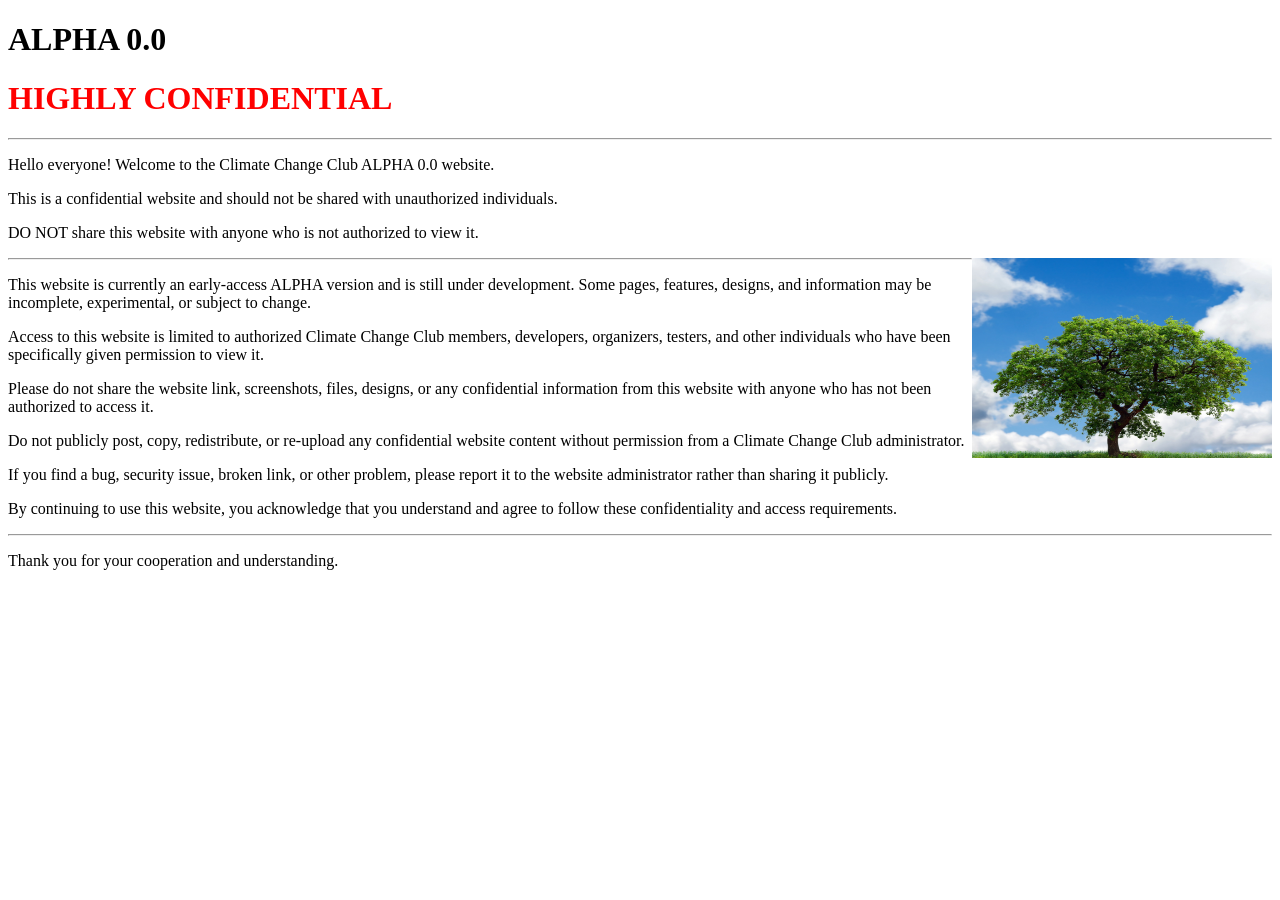
==== index.html @ 2819d3c4 "Added <p> and confidentail markings, ready for alpha 0.0" ====
<!DOCTYPE html>
<html lang="en">
<head>
    <meta charset="UTF-8">
    <meta name="viewport" content="width=device-width, initial-scale=1.0">
    <title>Climate Change Club ALPHA 0.0</title>
</head>
<body>
<h1>ALPHA 0.0</h1>
<h1 class="confidential">HIGHLY CONFIDENTIAL</h1>
<link rel="stylesheet" href="style.css">
<hr>
<p>Hello everyone! Welcome to the Climate Change Club ALPHA 0.0 website.</p>
<p>This is a confidential website and should not be shared with unauthorized individuals.</p>
<p>DO NOT share this website with anyone who is not authorized to view it.</p>
<img src="tree-1524116693MIN.jpg" alt="Tree image" width="300" height="200" style="float: right;">
<hr>
<p>This website is currently an early-access ALPHA version and is still under development. Some pages, features, designs, and information may be incomplete, experimental, or subject to change.</p>

<p>Access to this website is limited to authorized Climate Change Club members, developers, organizers, testers, and other individuals who have been specifically given permission to view it.</p>

<p>Please do not share the website link, screenshots, files, designs, or any confidential information from this website with anyone who has not been authorized to access it.</p>

<p>Do not publicly post, copy, redistribute, or re-upload any confidential website content without permission from a Climate Change Club administrator.</p>

<p>If you find a bug, security issue, broken link, or other problem, please report it to the website administrator rather than sharing it publicly.</p>

<p>By continuing to use this website, you acknowledge that you understand and agree to follow these confidentiality and access requirements.</p>
<hr>
<p>Thank you for your cooperation and understanding.</p>

</body>
</html>
---- style.css ----
/* Style for confidential text */    
.confidential {
    color:red;
}
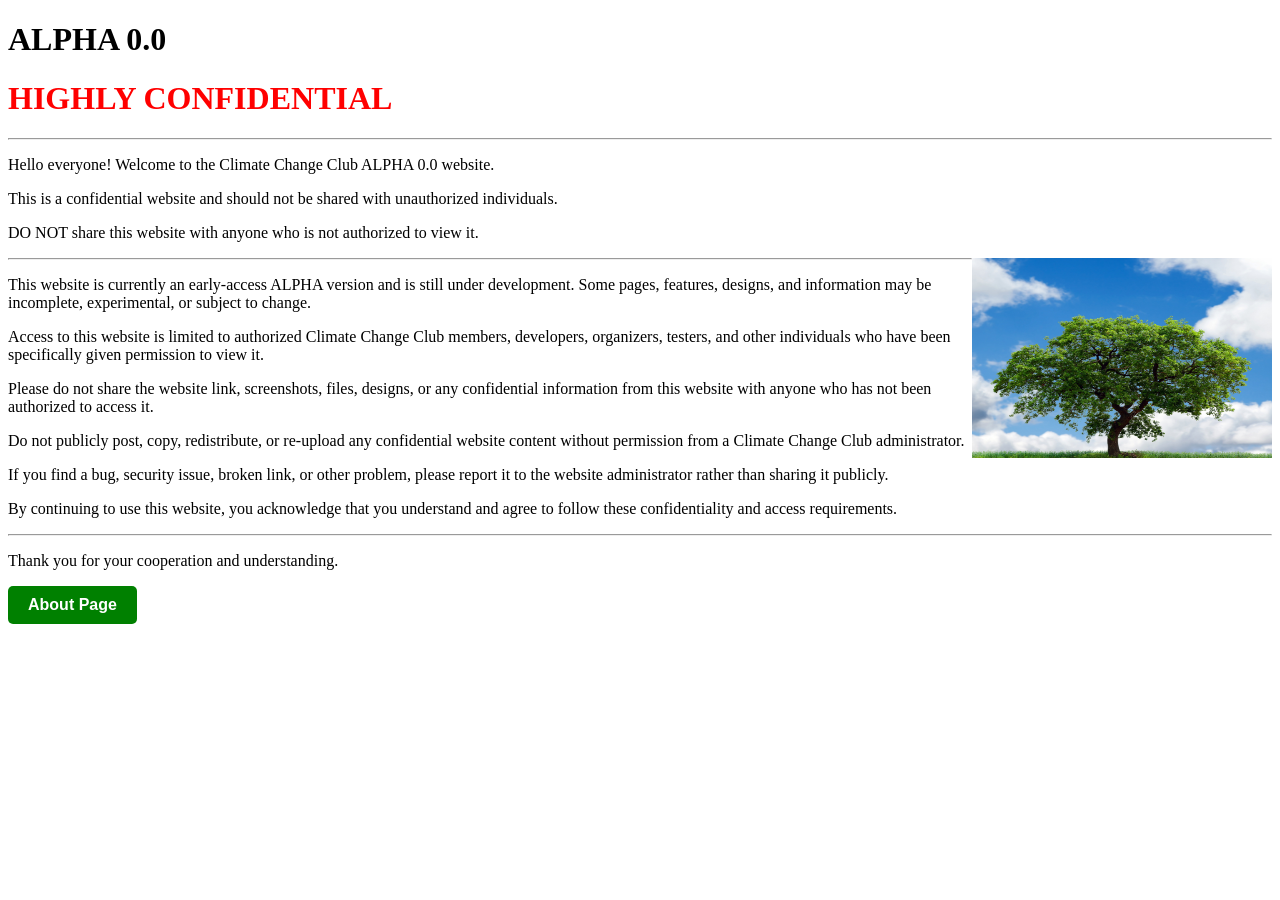
==== commit 13b317b3: "Added about.html page, added buttons, updated css" ====
--- a/index.html
+++ b/index.html
@@ -28,6 +28,7 @@
 <p>By continuing to use this website, you acknowledge that you understand and agree to follow these confidentiality and access requirements.</p>
 <hr>
 <p>Thank you for your cooperation and understanding.</p>
+<button ahref="about.html">About Page</button>
 
 </body>
 </html>
--- a/style.css
+++ b/style.css
@@ -1,4 +1,20 @@
 /* Style for confidential text */    
 .confidential {
     color:red;
-}+}
+/* Style for buttons */
+button {
+    background-color: green;
+    color: white;
+    border: none;
+    padding: 10px 20px;
+    cursor: pointer;
+    border-radius: 5px;
+    font-size: 16px;
+    font-weight: bold;
+    text-align: center;
+    transition: background-color 0.3s;
+}
+
+button:hover {
+}
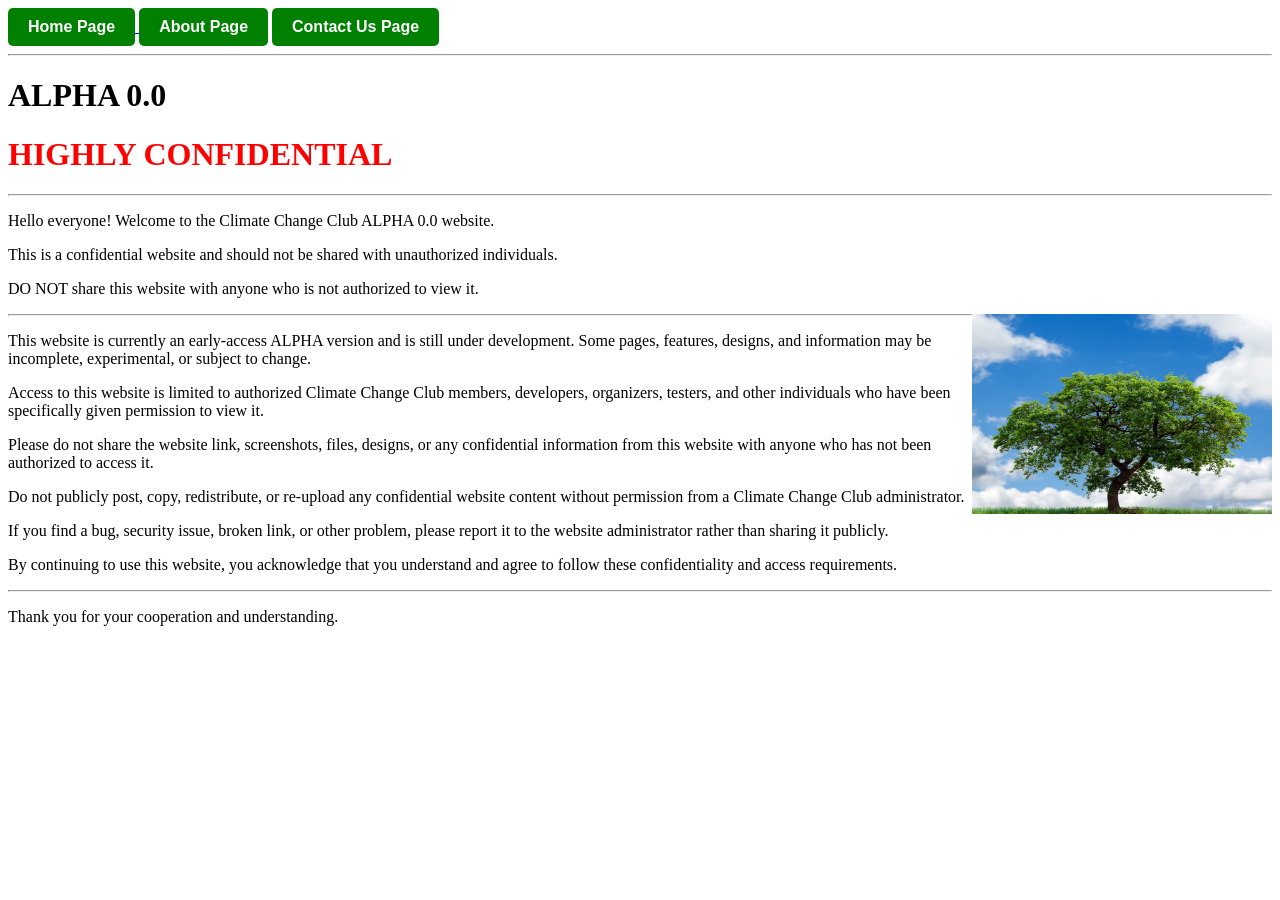
==== commit 15074cf6: "Added <nav> and <hr> under nav, formspree form, new styles for buttons" ====
--- a/index.html
+++ b/index.html
@@ -1,11 +1,37 @@
 <!DOCTYPE html>
 <html lang="en">
 <head>
+    <!-- Google tag (gtag.js) -->
+<script async src="https://www.googletagmanager.com/gtag/js?id=G-Q8V7VM7PQH"></script>
+<script>
+  window.dataLayer = window.dataLayer || [];
+  function gtag(){dataLayer.push(arguments);}
+  gtag('js', new Date());
+
+  gtag('config', 'G-Q8V7VM7PQH');
+</script>
+    <meta name="author" content="Climate Change Club">
+    <meta name="description" content="Home page for the Climate Change Club ALPHA 0.0 website.">
     <meta charset="UTF-8">
     <meta name="viewport" content="width=device-width, initial-scale=1.0">
     <title>Climate Change Club ALPHA 0.0</title>
+    <link rel="stylesheet" href="style.css">
+    <script src="script.js"></script>
 </head>
 <body>
+<!-- Navigation bar -->
+    <nav>
+        <a href="index.html">
+    <button>Home Page</button>
+</a>
+        <a href="about.html">
+    <button>About Page</button></a>
+<a href="contact.html">
+    <button>Contact Us Page </button>
+</a>
+    </nav>
+    <hr>
+
 <h1>ALPHA 0.0</h1>
 <h1 class="confidential">HIGHLY CONFIDENTIAL</h1>
 <link rel="stylesheet" href="style.css">
@@ -28,7 +54,5 @@
 <p>By continuing to use this website, you acknowledge that you understand and agree to follow these confidentiality and access requirements.</p>
 <hr>
 <p>Thank you for your cooperation and understanding.</p>
-<button ahref="about.html">About Page</button>
-
 </body>
 </html>
--- a/style.css
+++ b/style.css
@@ -18,3 +18,11 @@
 
 button:hover {
 }
+/* Review this later */
+button[type="submit"] {
+    background-color: blue;
+    hover: background-color: darkblue;
+    border: 2px solid darkblue;
+    color: white;
+    transition: background-color 0.3s;
+}
--- a/style.css
+++ b/style.css
@@ -18,3 +18,11 @@
 
 button:hover {
 }
+/* Review this later */
+button[type="submit"] {
+    background-color: blue;
+    hover: background-color: darkblue;
+    border: 2px solid darkblue;
+    color: white;
+    transition: background-color 0.3s;
+}
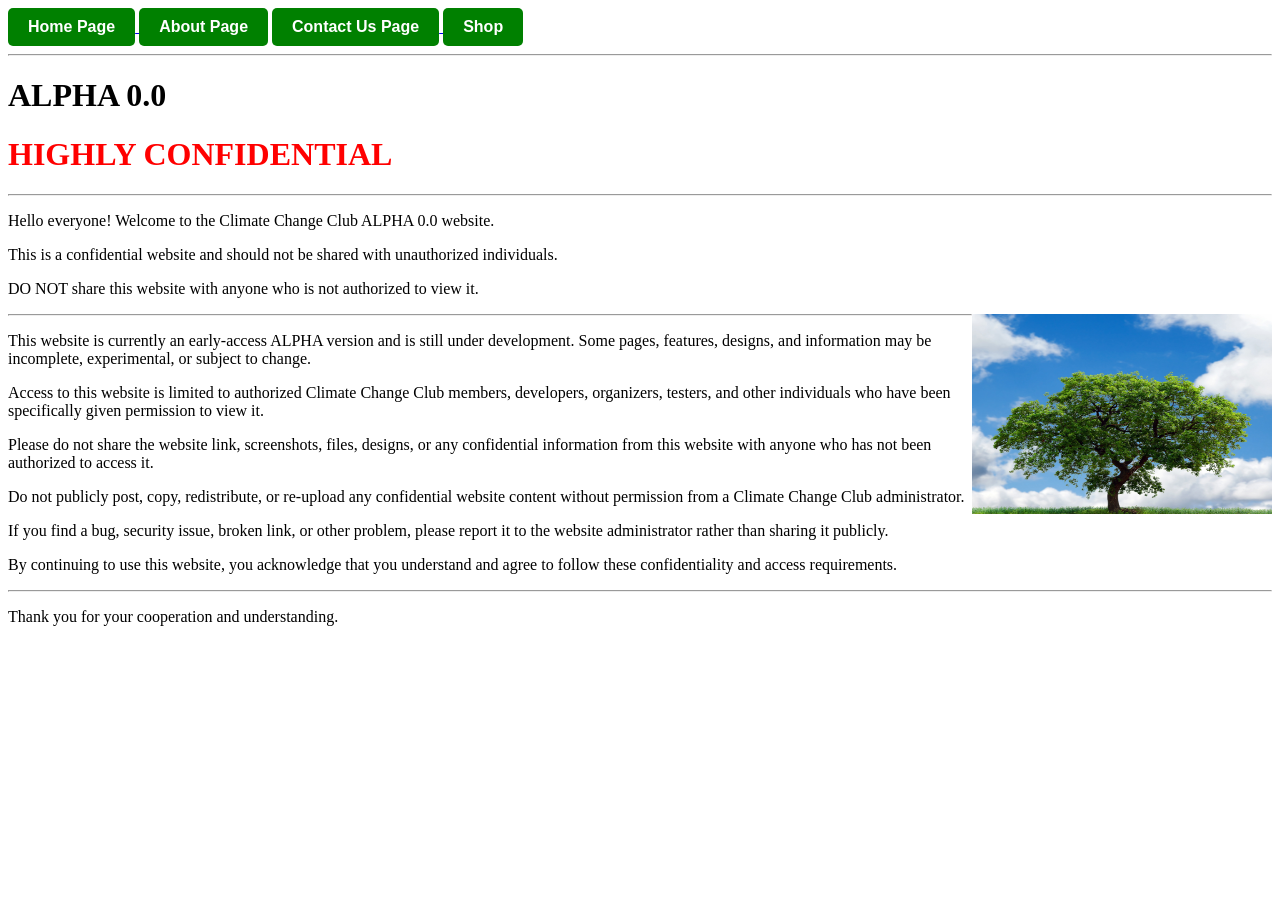
==== commit 82313fc7: "Added new shop button" ====
--- a/index.html
+++ b/index.html
@@ -19,6 +19,10 @@
     <script src="script.js"></script>
 </head>
 <body>
+    <form method="POST">
+  <div class="h-captcha" data-sitekey="1e5a5e76-b96c-4040-a92e-89da82a846fa"></div>
+  <script src="https://js.hcaptcha.com/1/api.js" async defer></script>
+</form>
 <!-- Navigation bar -->
     <nav>
         <a href="index.html">
@@ -28,6 +32,9 @@
     <button>About Page</button></a>
 <a href="contact.html">
     <button>Contact Us Page </button>
+</a>
+<a href="https://climate-shop.fourthwall.com">
+    <button>Shop</button>
 </a>
     </nav>
     <hr>
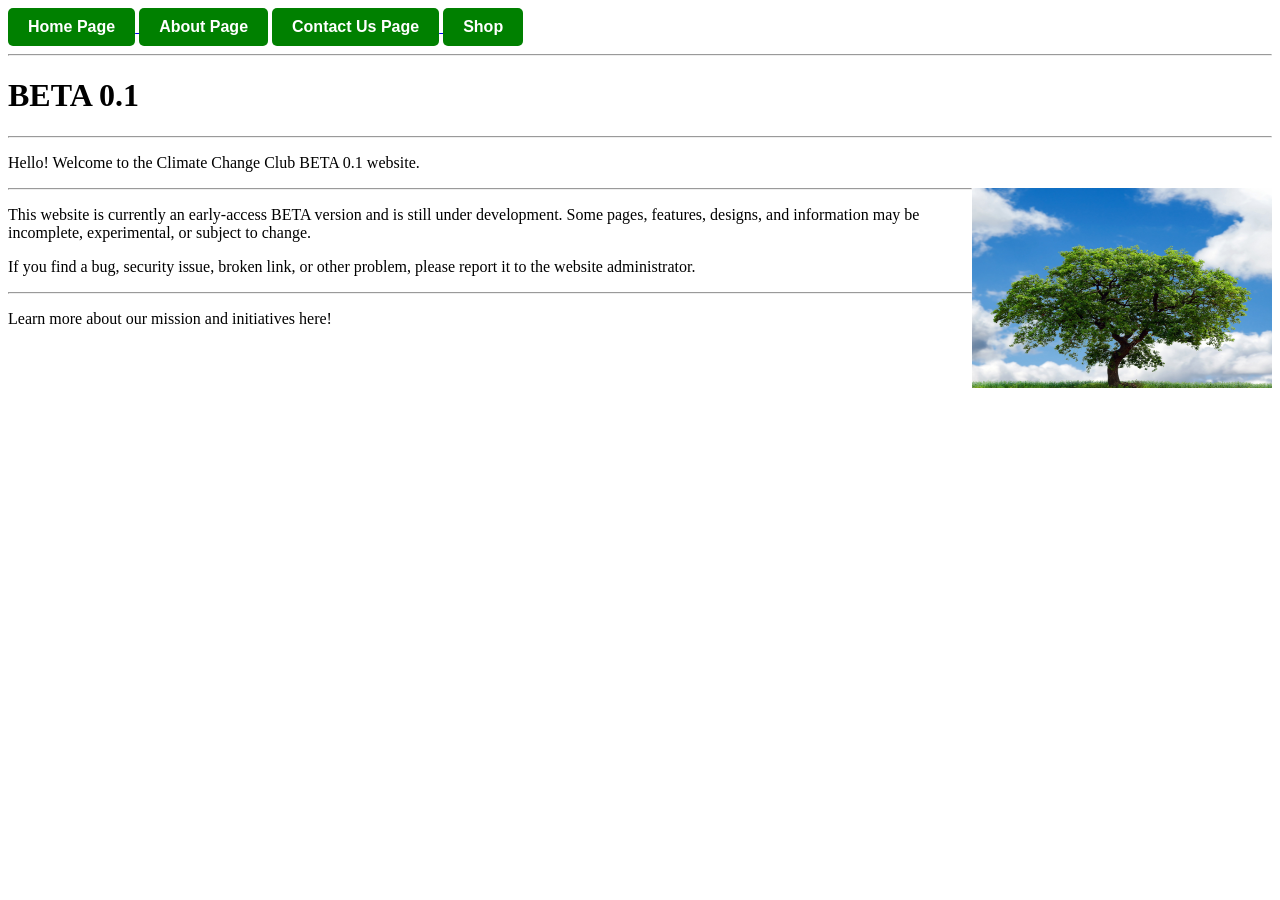
==== commit 008946e1: "OFFICAL DOCUMENTATION BETA 0.1 added search enjine, will add to GOOGLE and BING" ====
--- a/index.html
+++ b/index.html
@@ -11,10 +11,11 @@
   gtag('config', 'G-Q8V7VM7PQH');
 </script>
     <meta name="author" content="Climate Change Club">
-    <meta name="description" content="Home page for the Climate Change Club ALPHA 0.0 website.">
+    <meta name="description" content="Home page for the Climate Change Club BETA 0.1 website.">
     <meta charset="UTF-8">
     <meta name="viewport" content="width=device-width, initial-scale=1.0">
-    <title>Climate Change Club ALPHA 0.0</title>
+    <meta keywords="climate change club, environment, sustainability, home page">
+    <title>Climate Change Club BETA 0.1</title>
     <link rel="stylesheet" href="style.css">
     <script src="script.js"></script>
 </head>
@@ -39,27 +40,27 @@
     </nav>
     <hr>
 
-<h1>ALPHA 0.0</h1>
-<h1 class="confidential">HIGHLY CONFIDENTIAL</h1>
+<h1>BETA 0.1</h1>
+<!-- <h1 class="confidential">HIGHLY CONFIDENTIAL</h1> -->
 <link rel="stylesheet" href="style.css">
 <hr>
-<p>Hello everyone! Welcome to the Climate Change Club ALPHA 0.0 website.</p>
-<p>This is a confidential website and should not be shared with unauthorized individuals.</p>
-<p>DO NOT share this website with anyone who is not authorized to view it.</p>
+<p>Hello! Welcome to the Climate Change Club BETA 0.1 website.</p>
+<!-- <p>This is a confidential website and should not be shared with unauthorized individuals.</p>
+<p>DO NOT share this website with anyone who is not authorized to view it.</p> -->
 <img src="tree-1524116693MIN.jpg" alt="Tree image" width="300" height="200" style="float: right;">
 <hr>
-<p>This website is currently an early-access ALPHA version and is still under development. Some pages, features, designs, and information may be incomplete, experimental, or subject to change.</p>
+<p>This website is currently an early-access BETA version and is still under development. Some pages, features, designs, and information may be incomplete, experimental, or subject to change.</p>
 
-<p>Access to this website is limited to authorized Climate Change Club members, developers, organizers, testers, and other individuals who have been specifically given permission to view it.</p>
+<!--<p>Access to this website is limited to authorized Climate Change Club members, developers, organizers, testers, and other individuals who have been specifically given permission to view it.</p>
 
 <p>Please do not share the website link, screenshots, files, designs, or any confidential information from this website with anyone who has not been authorized to access it.</p>
 
-<p>Do not publicly post, copy, redistribute, or re-upload any confidential website content without permission from a Climate Change Club administrator.</p>
+<p>Do not publicly post, copy, redistribute, or re-upload any confidential website content without permission from a Climate Change Club administrator.</p> -->
 
-<p>If you find a bug, security issue, broken link, or other problem, please report it to the website administrator rather than sharing it publicly.</p>
+<p>If you find a bug, security issue, broken link, or other problem, please report it to the website administrator.</p>
 
-<p>By continuing to use this website, you acknowledge that you understand and agree to follow these confidentiality and access requirements.</p>
+<!-- <p>By continuing to use this website, you acknowledge that you understand and agree to follow these confidentiality and access requirements.</p> -->
 <hr>
-<p>Thank you for your cooperation and understanding.</p>
+<p>Learn more about our mission and initiatives here!</p>
 </body>
 </html>
